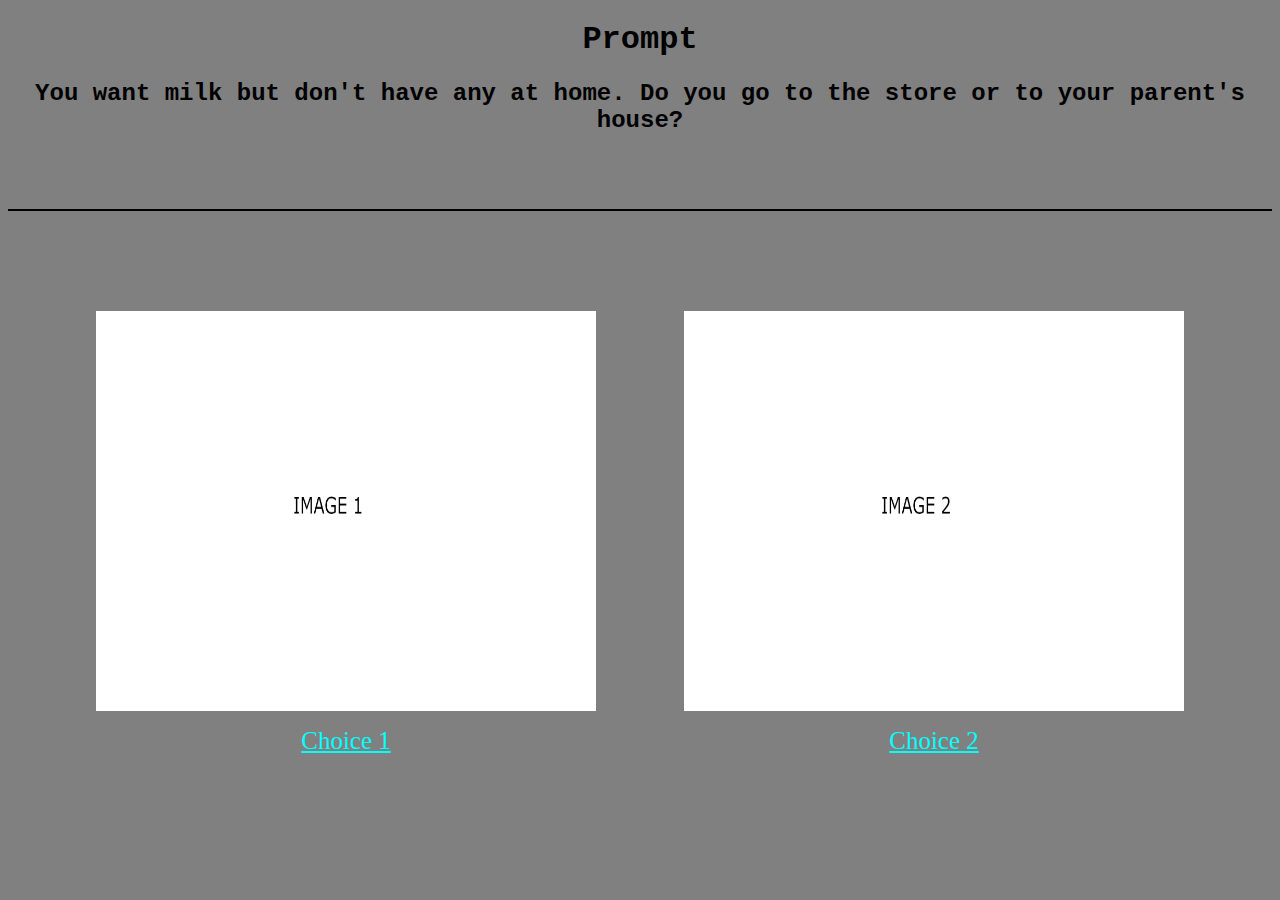
==== pages/page1.html @ 9d281779 "First Commit" ====
<!DOCTYPE html>
<html lang="en">
<head>
    <meta charset="UTF-8">
    <meta name="viewport" content="width=device-width, initial-scale=1.0">
    <title>Choose Your Own Adventure</title>
    <link rel="stylesheet" href="../styles/styles.css">
</head>
<body>
    <h1>Prompt</h1>
    <h2>You want milk but don't have any at home. Do you go to the store or to your parent's house?</h2>
    <hr>
    <div class="imageOptions">
        <a href="../pages/page2A.html"><img src="../assets/Image1.png" alt="Image 1"><br>Choice 1</a>
        <a href="../pages/page2B.html"><img src="../assets/Image2.png" alt="Image 2"><br>Choice 2</a>
    </div>
</body>
</html>
---- styles/styles.css ----
/*General styles*/
body{
    background-color: grey;
}

h1 {
    text-align: center;
    font-family:'Courier New', Courier, monospace
    
    /* color: rgb(217, 208, 30); */
}

h2 {
    text-align: center;
    font-family:'Courier New', Courier, monospace
    /* color: rgb(0, 0, 0); */
}

h3{
    padding-left: 45px;
    color: rgb(40, 209, 2);
}

hr{
    margin-top: 75px;
    margin-bottom: 100px;
    border: 1px solid black;
}

li{
    margin-left: 20px;
    color: rgb(45, 128, 0);
}

p {
    text-align: center;
    color: rgb(45, 128, 0);
}

a {
    font-size: 25px;
    color:aqua;
    text-align: center;
}

img {
    width: 500px;
    height: 400px;
    margin-bottom: 10px;
}

.imageOptions{
    display: flex;
    justify-content: space-evenly;
}

.centerButton{
    display: flex;
    justify-content: center;
}

.line-break {
    white-space: pre-line; 
  }

.buttonColor{
    text-decoration: none;
    color: black 
}
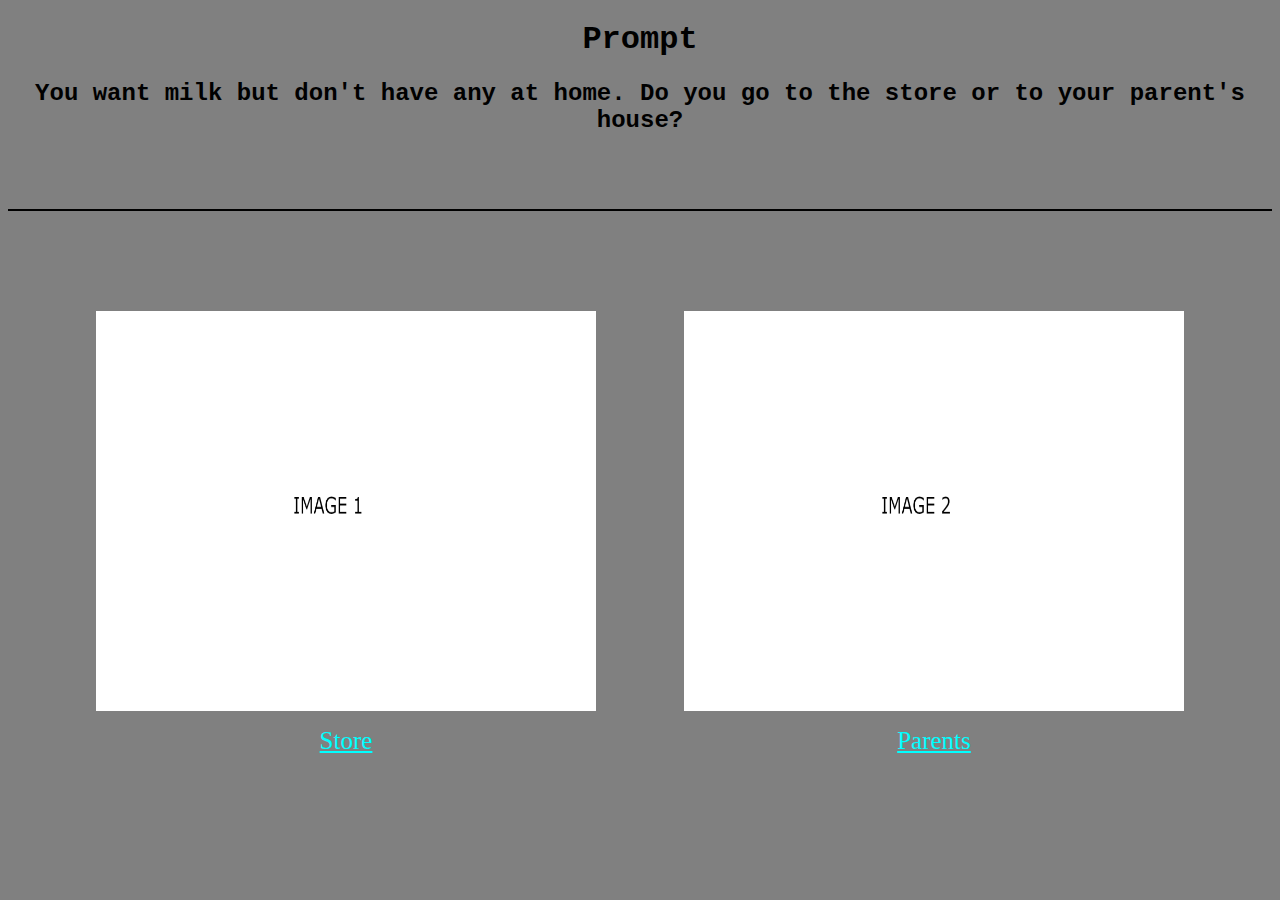
==== commit bec32f2f: "Added text to pages for specifications sake" ====
--- a/pages/page1.html
+++ b/pages/page1.html
@@ -3,7 +3,7 @@
 <head>
     <meta charset="UTF-8">
     <meta name="viewport" content="width=device-width, initial-scale=1.0">
-    <title>Choose Your Own Adventure</title>
+    <title>Page 1</title>
     <link rel="stylesheet" href="../styles/styles.css">
 </head>
 <body>
@@ -11,8 +11,8 @@
     <h2>You want milk but don't have any at home. Do you go to the store or to your parent's house?</h2>
     <hr>
     <div class="imageOptions">
-        <a href="../pages/page2A.html"><img src="../assets/Image1.png" alt="Image 1"><br>Choice 1</a>
-        <a href="../pages/page2B.html"><img src="../assets/Image2.png" alt="Image 2"><br>Choice 2</a>
+        <a href="../pages/page2A.html"><img src="../assets/Image1.png" alt="Image 1"><br>Store</a>
+        <a href="../pages/page2B.html"><img src="../assets/Image2.png" alt="Image 2"><br>Parents</a>
     </div>
 </body>
 </html>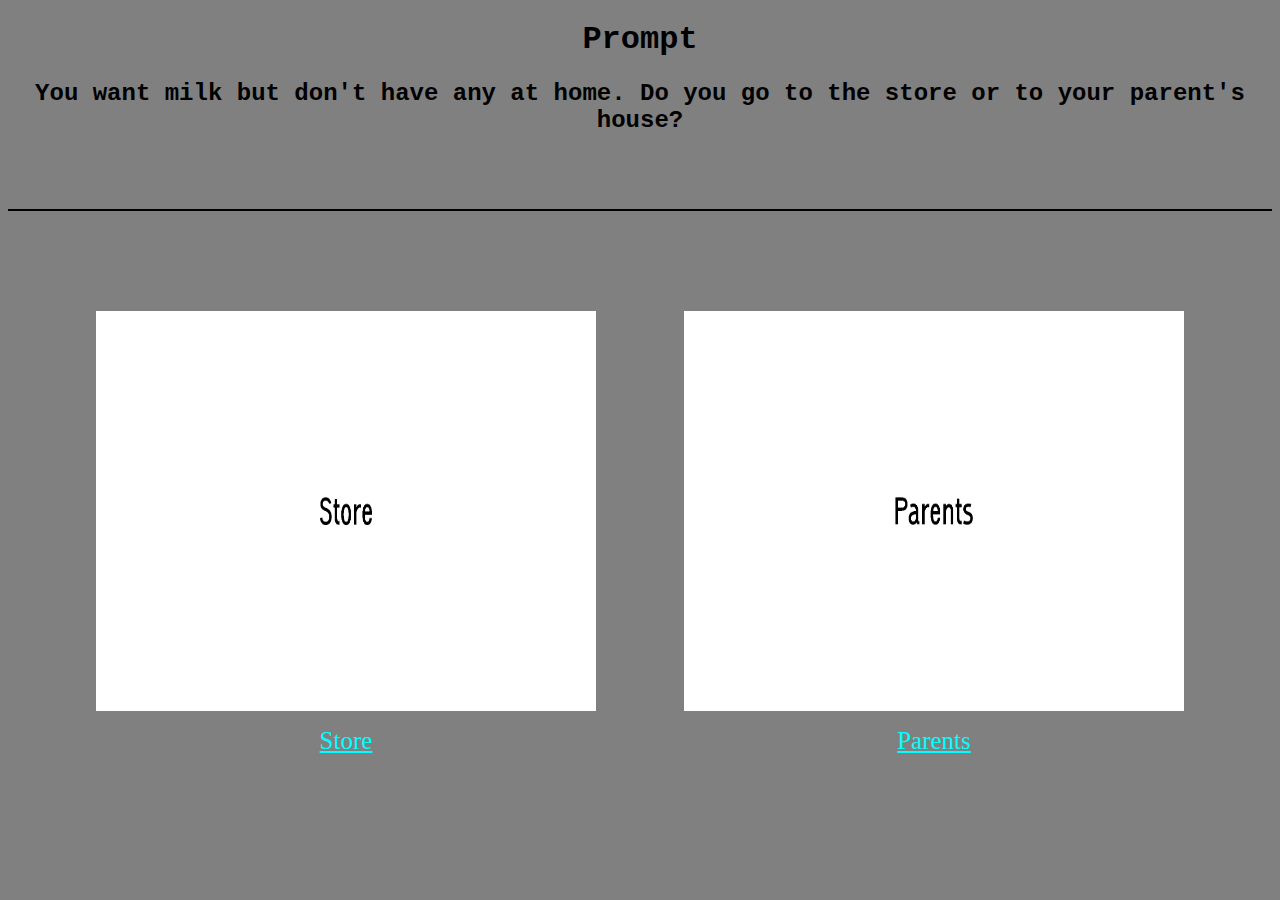
==== commit 0fead243: "Made more clarifications for placeholders" ====
--- a/pages/page1.html
+++ b/pages/page1.html
@@ -11,8 +11,8 @@
     <h2>You want milk but don't have any at home. Do you go to the store or to your parent's house?</h2>
     <hr>
     <div class="imageOptions">
-        <a href="../pages/page2A.html"><img src="../assets/Image1.png" alt="Image 1"><br>Store</a>
-        <a href="../pages/page2B.html"><img src="../assets/Image2.png" alt="Image 2"><br>Parents</a>
+        <a href="../pages/page2A.html"><img src="../assets/Store.png" alt="Image 1"><br>Store</a>
+        <a href="../pages/page2B.html"><img src="../assets/Parents.png" alt="Image 2"><br>Parents</a>
     </div>
 </body>
 </html>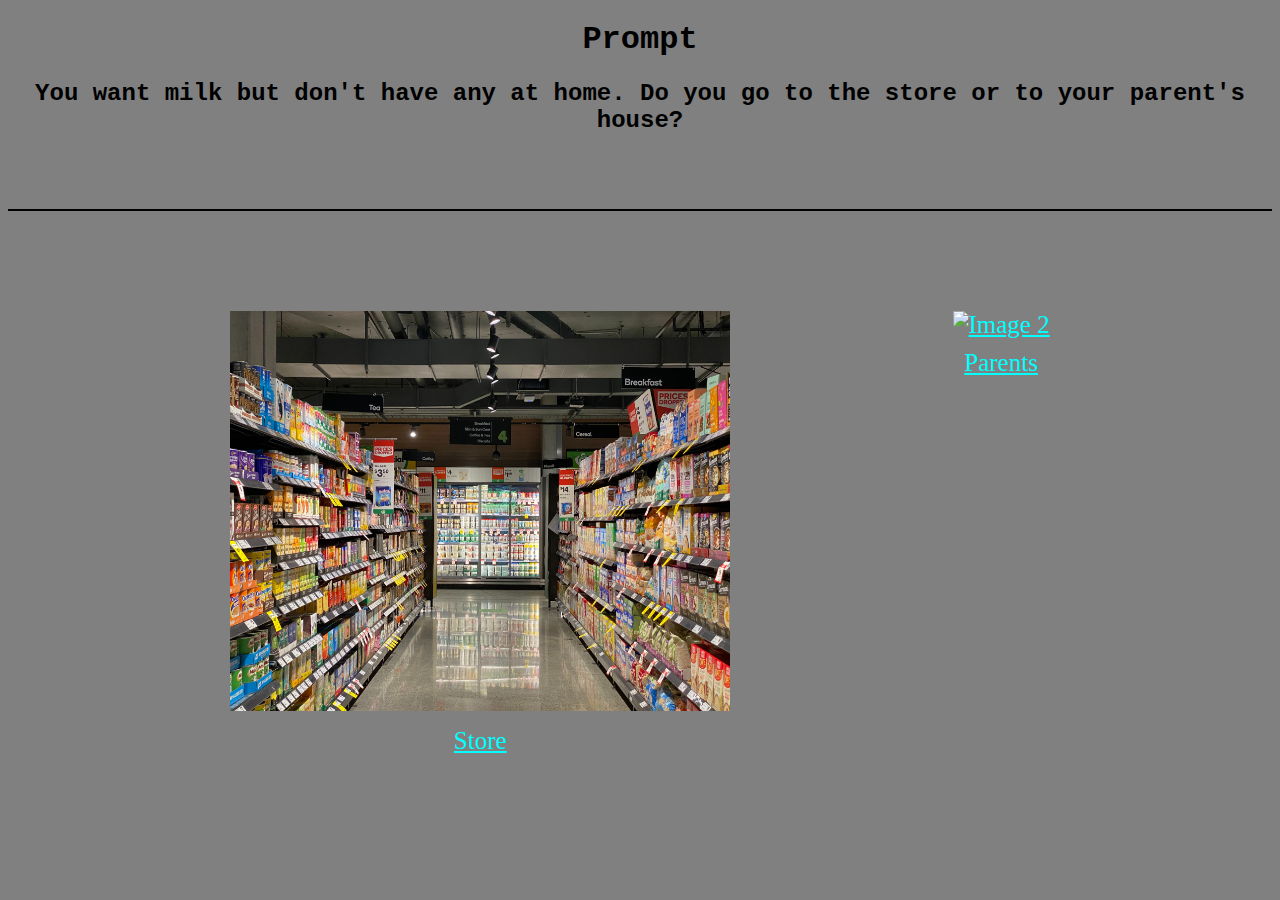
==== commit d9f7d71a: "A side images integrated" ====
--- a/pages/page1.html
+++ b/pages/page1.html
@@ -11,8 +11,8 @@
     <h2>You want milk but don't have any at home. Do you go to the store or to your parent's house?</h2>
     <hr>
     <div class="imageOptions">
-        <a href="../pages/page2A.html"><img src="../assets/Store.png" alt="Image 1"><br>Store</a>
-        <a href="../pages/page2B.html"><img src="../assets/Parents.png" alt="Image 2"><br>Parents</a>
+        <a href="../pages/page2A.html"><img src="../assets/Page1image2A.jpg" alt="Image 1"><br>Store</a>
+        <a href="../pages/page2B.html"><img src="../assets/Page1image2B.jpg" alt="Image 2"><br>Parents</a>
     </div>
 </body>
 </html>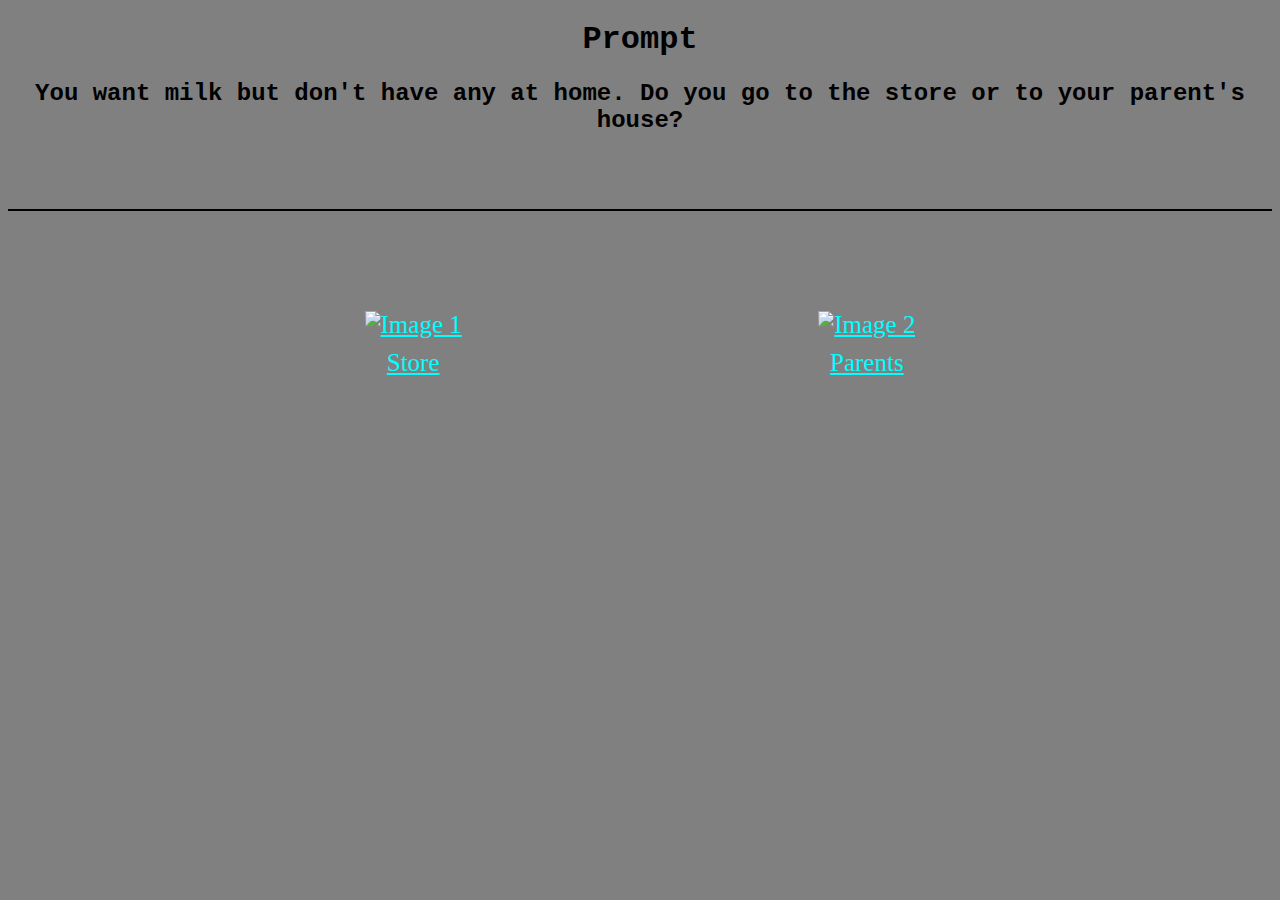
==== commit 4e6dc002: "Merge branch 'main' of https://github.com/JosephPoncini/COYA2" ====
--- a/pages/page1.html
+++ b/pages/page1.html
@@ -11,8 +11,8 @@
     <h2>You want milk but don't have any at home. Do you go to the store or to your parent's house?</h2>
     <hr>
     <div class="imageOptions">
-        <a href="../pages/page2A.html"><img src="../assets/Page1image2A.jpg" alt="Image 1"><br>Store</a>
-        <a href="../pages/page2B.html"><img src="../assets/Page1image2B.jpg" alt="Image 2"><br>Parents</a>
+        <a href="../pages/page2A.html"><img src="../assets/Image1.png" alt="Image 1"><br>Store</a>
+        <a href="../pages/page2B.html"><img src="../assets/Image2.png" alt="Image 2"><br>Parents</a>
     </div>
 </body>
 </html>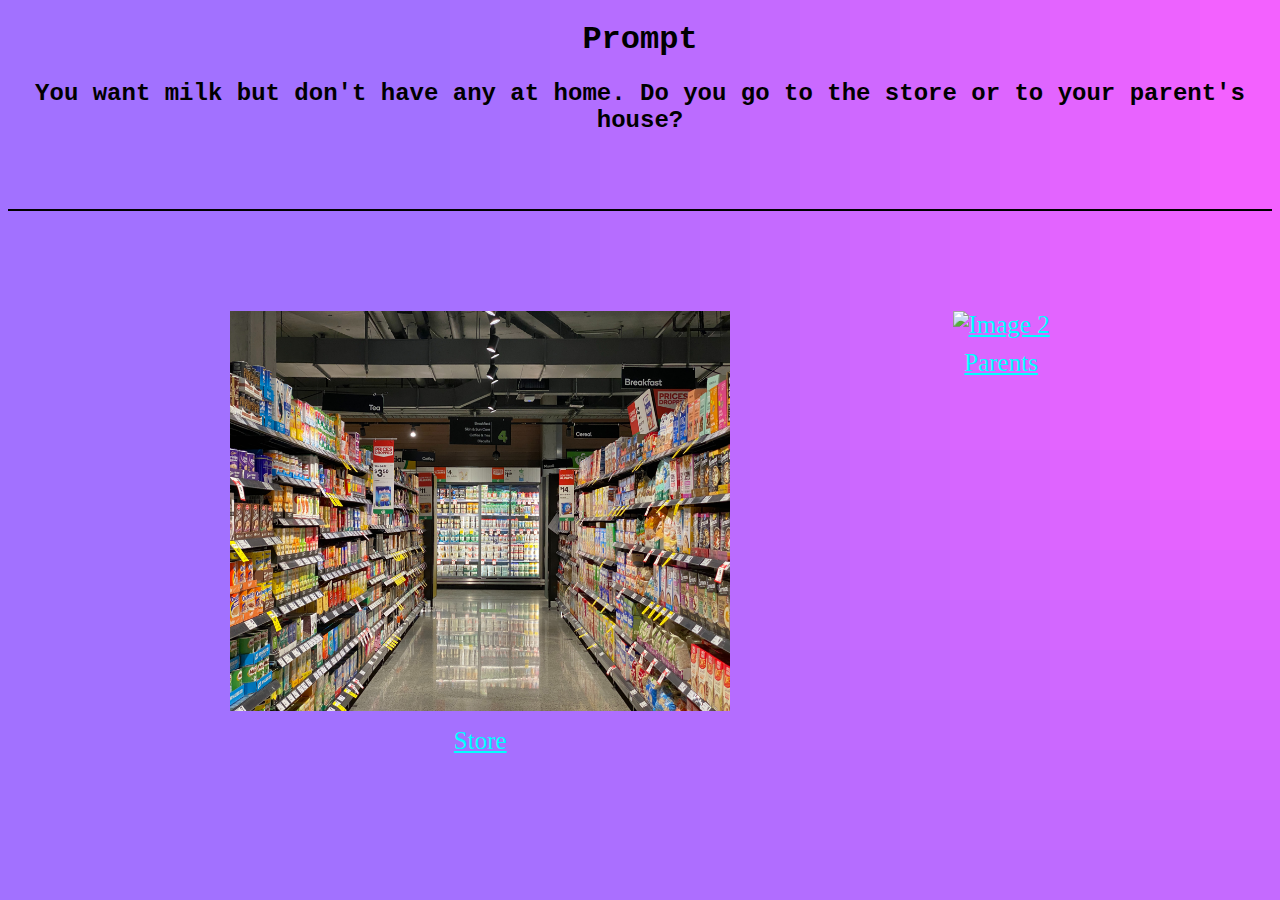
==== commit 684eca8c: "Fixed broken image code Removed unnecessary images" ====
--- a/pages/page1.html
+++ b/pages/page1.html
@@ -11,8 +11,8 @@
     <h2>You want milk but don't have any at home. Do you go to the store or to your parent's house?</h2>
     <hr>
     <div class="imageOptions">
-        <a href="../pages/page2A.html"><img src="../assets/Image1.png" alt="Image 1"><br>Store</a>
-        <a href="../pages/page2B.html"><img src="../assets/Image2.png" alt="Image 2"><br>Parents</a>
+        <a href="../pages/page2A.html"><img src="../assets/Page1image2A.jpg" alt="Image 1"><br>Store</a>
+        <a href="../pages/page2B.html"><img src="../assets/Page1image2B.jpg" alt="Image 2"><br>Parents</a>
     </div>
 </body>
 </html>--- a/styles/styles.css
+++ b/styles/styles.css
@@ -2,6 +2,8 @@
 /*General styles*/
 body{
     background-color: grey;
+    background-image: url(../assets/Background.png);
+    background-size: 500%;
 }
 
 h1 {
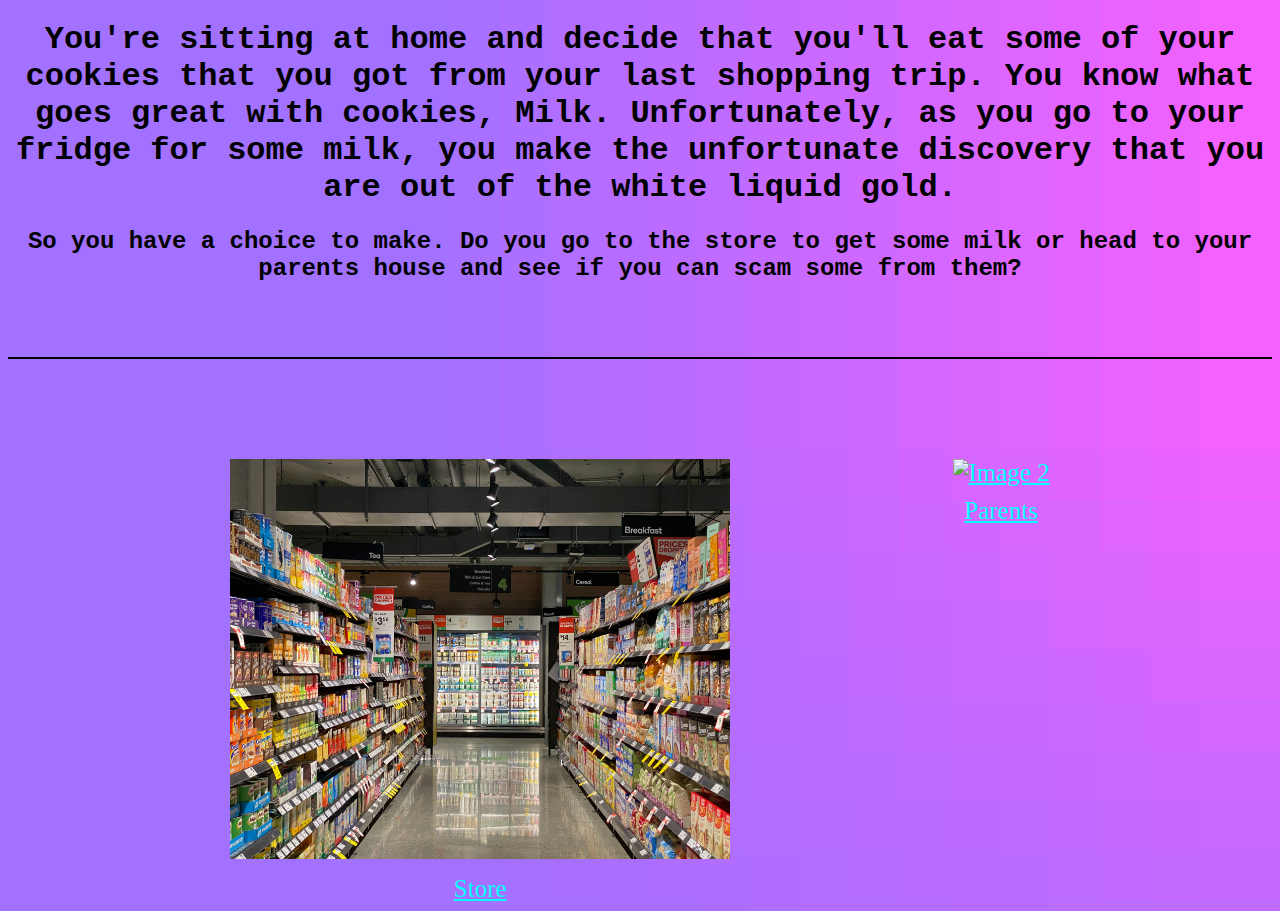
==== commit d9bf0c6d: "Mike's edit" ====
--- a/pages/page1.html
+++ b/pages/page1.html
@@ -7,8 +7,8 @@
     <link rel="stylesheet" href="../styles/styles.css">
 </head>
 <body>
-    <h1>Prompt</h1>
-    <h2>You want milk but don't have any at home. Do you go to the store or to your parent's house?</h2>
+    <h1>You're sitting at home and decide that you'll eat some of your cookies that you got from your last shopping trip. You know what goes great with cookies, Milk. Unfortunately, as you go to your fridge for some milk, you make the unfortunate discovery that you are out of the white liquid gold.</h1>
+    <h2>So you have a choice to make. Do you go to the store to get some milk or head to your parents house and see if you can scam some from them?</h2>
     <hr>
     <div class="imageOptions">
         <a href="../pages/page2A.html"><img src="../assets/Page1image2A.jpg" alt="Image 1"><br>Store</a>
